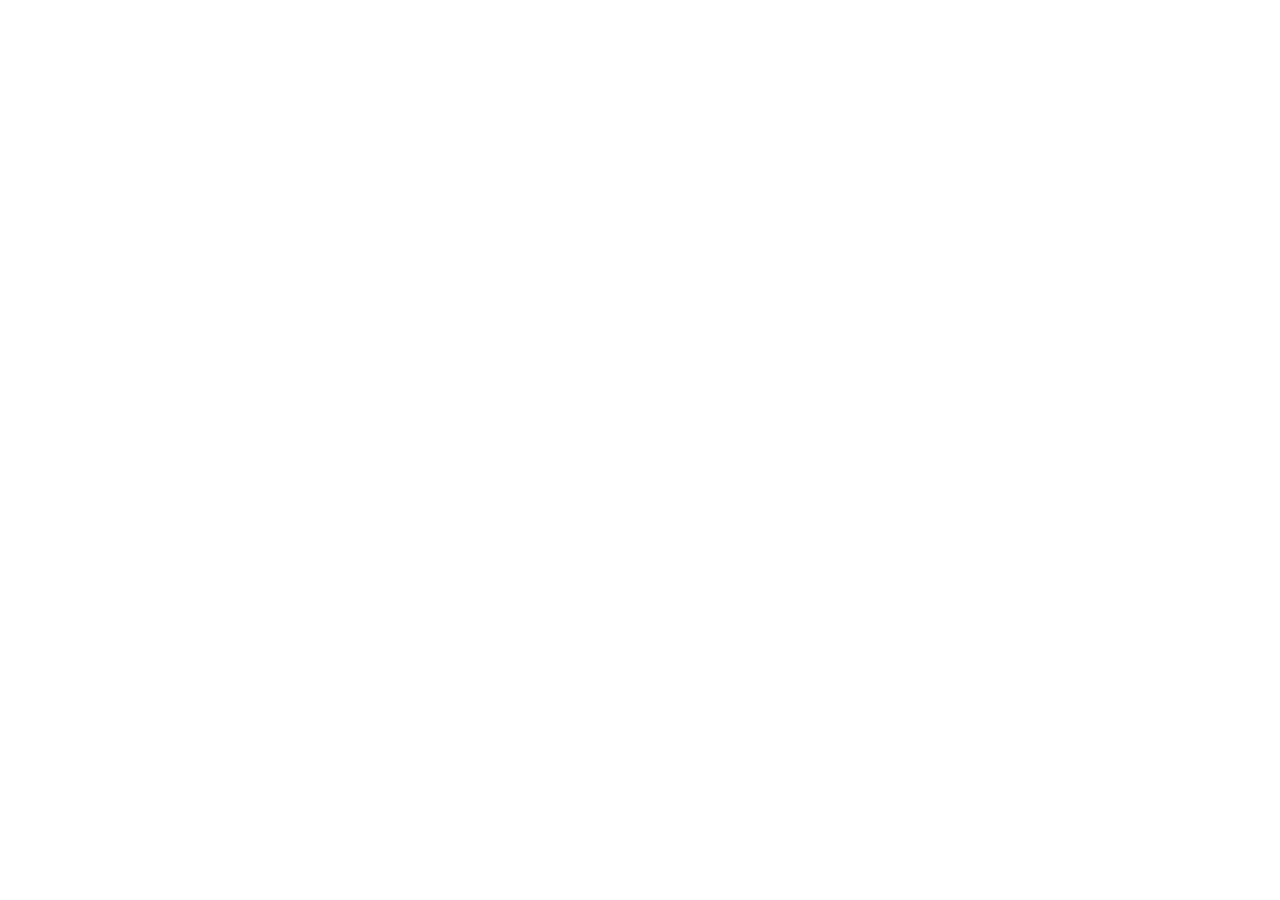
==== Talleres/Modulo 6/talleres/Taller_4_Sintaxis_Bacica/index.html @ 0d860d3b "Se realiza taller tras modulo 6" ====
<!DOCTYPE html>
<html lang="en">
<head>
    <meta charset="UTF-8">
    <meta name="viewport" content="width=device-width, initial-scale=1.0">
    <title>Taller 4</title>
</head>
<body>
    
</body>
</html>
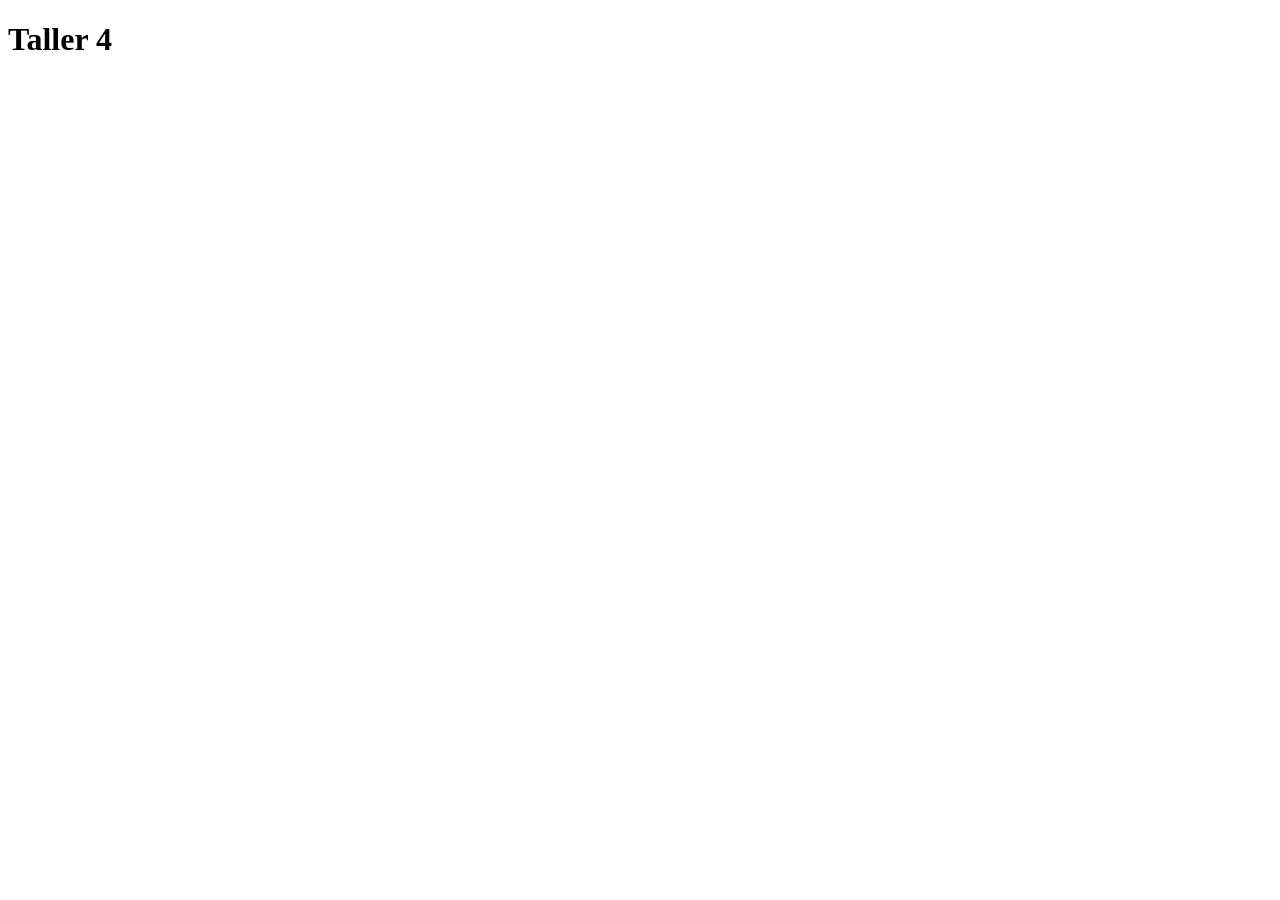
==== commit 63b015d3: "Se realiza taller 4" ====
--- a/Talleres/Modulo 6/talleres/Taller_4_Sintaxis_Bacica/index.html
+++ b/Talleres/Modulo 6/talleres/Taller_4_Sintaxis_Bacica/index.html
@@ -6,6 +6,7 @@
     <title>Taller 4</title>
 </head>
 <body>
-    
+    <h1>Taller 4</h1>
+    <script src="app.js"></script>
 </body>
 </html>
